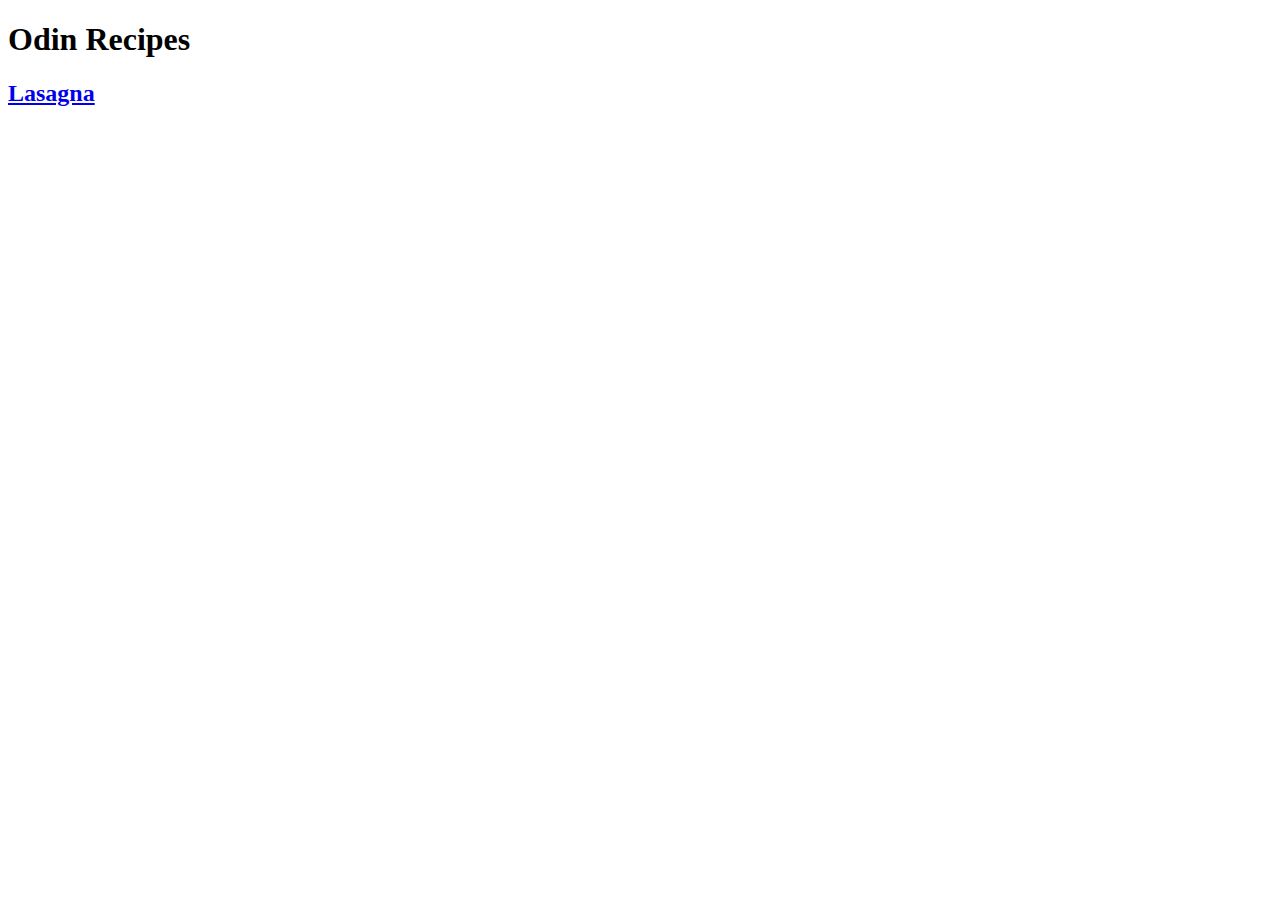
==== index.html @ 83db62ac "Fix bug with image in lasagna.html not loading" ====
<!DOCTYPE html>
<html lang="en">
    <head>
        <meta charset="UTF-8">
        <title>Odin Recipes</title>
    </head>
    
    <body>
        <h1>Odin Recipes</h1>
        <h2><a href="recipes/lasagna.html">Lasagna</a></h2>
    </body>
</html>
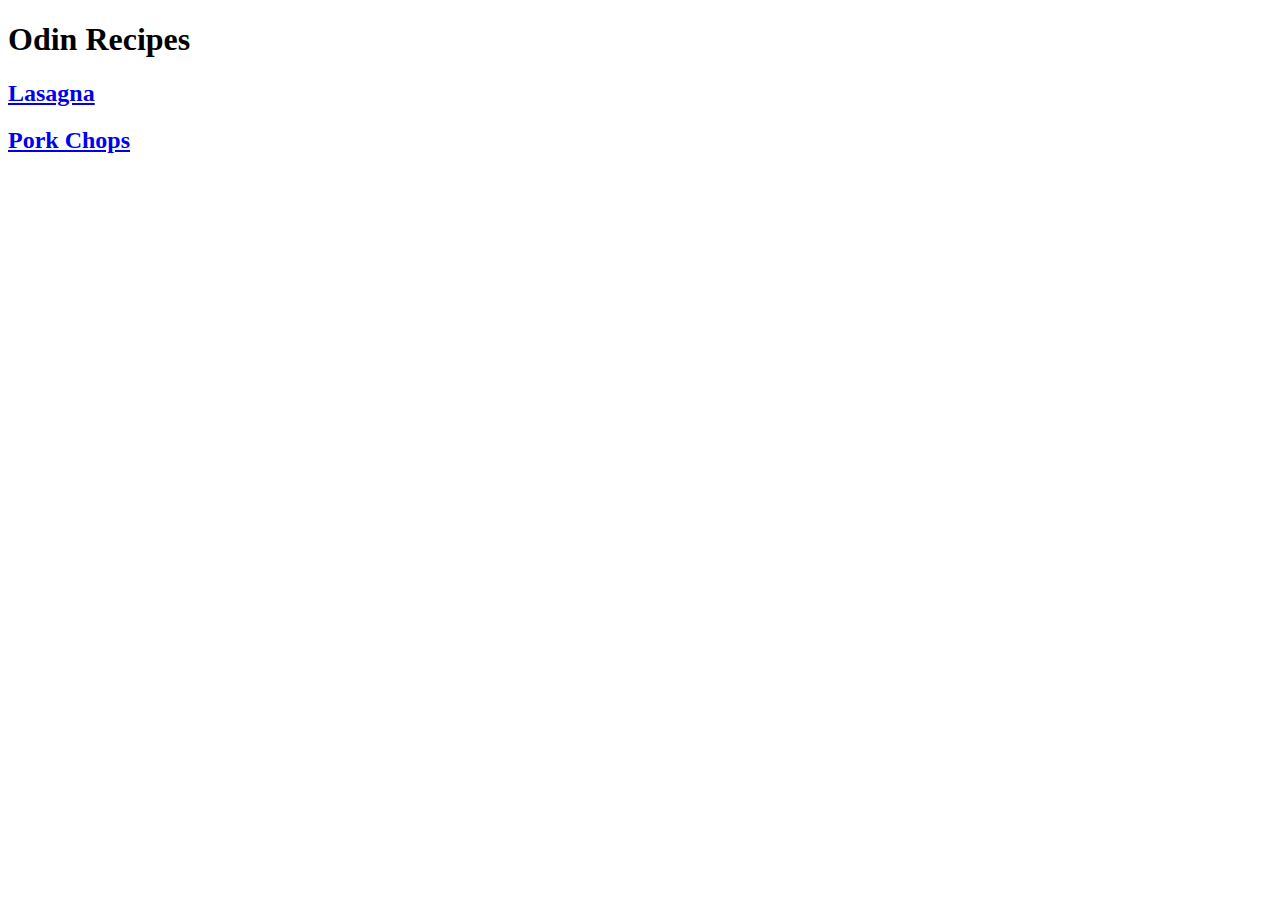
==== commit ea55f54f: "Change formatting and add pork-chops.html" ====
--- a/index.html
+++ b/index.html
@@ -8,5 +8,6 @@
     <body>
         <h1>Odin Recipes</h1>
         <h2><a href="recipes/lasagna.html">Lasagna</a></h2>
+        <h2><a href="recipes/pork-chops.html">Pork Chops</a></h2>
     </body>
 </html>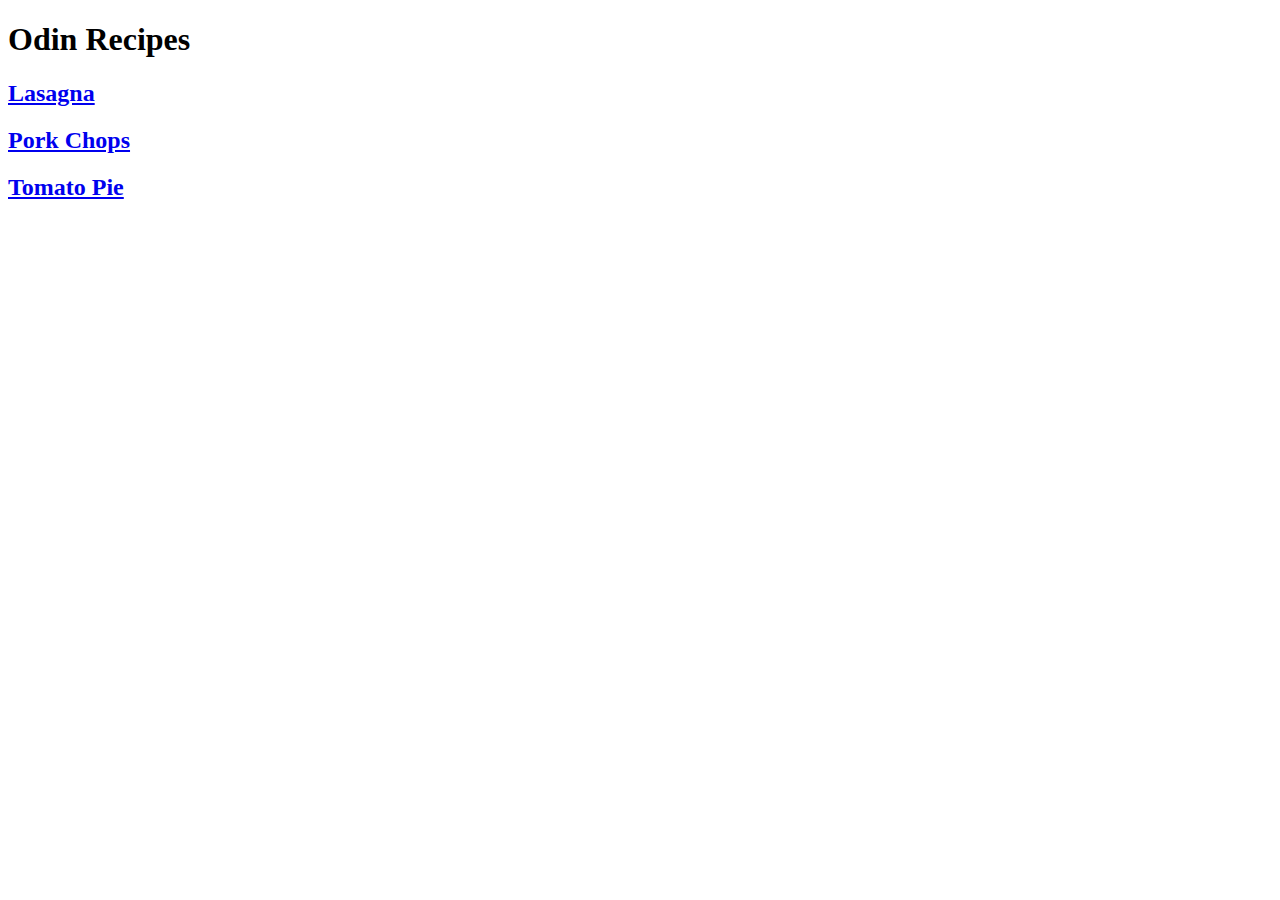
==== commit 574e86b6: "Add tomato-pie.html, and surrounding logic" ====
--- a/index.html
+++ b/index.html
@@ -9,5 +9,6 @@
         <h1>Odin Recipes</h1>
         <h2><a href="recipes/lasagna.html">Lasagna</a></h2>
         <h2><a href="recipes/pork-chops.html">Pork Chops</a></h2>
+        <h2><a href="recipes/tomato-pie.html">Tomato Pie</a></h2>
     </body>
 </html>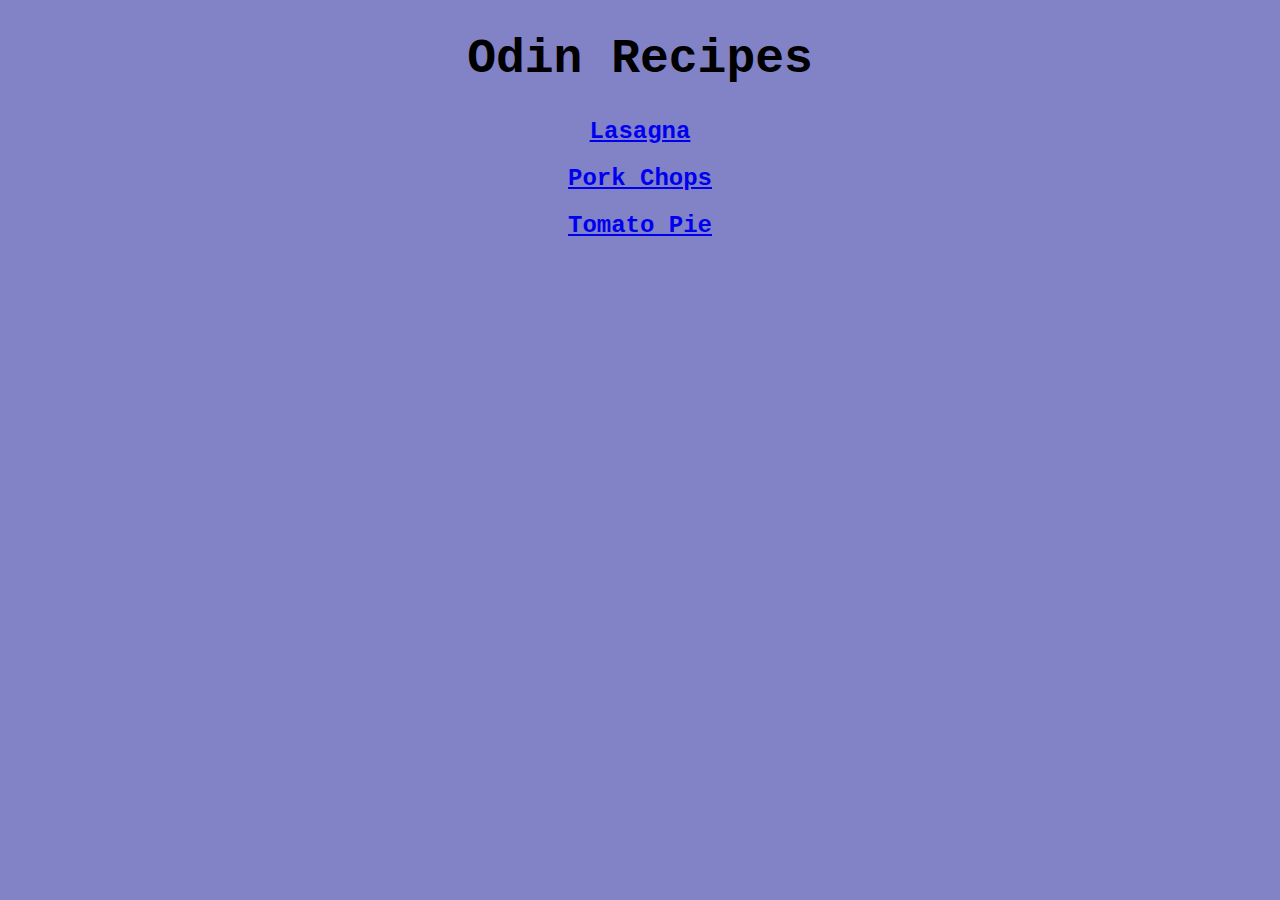
==== commit 4009ef44: "Create .css file and style pages" ====
--- a/index.html
+++ b/index.html
@@ -3,6 +3,7 @@
     <head>
         <meta charset="UTF-8">
         <title>Odin Recipes</title>
+        <link rel="stylesheet" href="styles.css">
     </head>
     
     <body>
--- a/styles.css
+++ b/styles.css
@@ -0,0 +1,31 @@
+* {
+    font-family: 'Courier New', Courier, sans-serif;
+    background-color: rgb(130, 130, 199);
+    text-align: center;
+}
+
+h1 {
+    font-size: 48px;   
+}
+
+h2 {
+    color: white;
+}
+
+img {
+    margin-left: auto;
+    margin-right: auto;
+    display: block;
+}
+
+p {
+    color: rebeccapurple;
+}
+
+li {
+    color: red;
+}
+
+h3 {
+    text-align: left;
+}